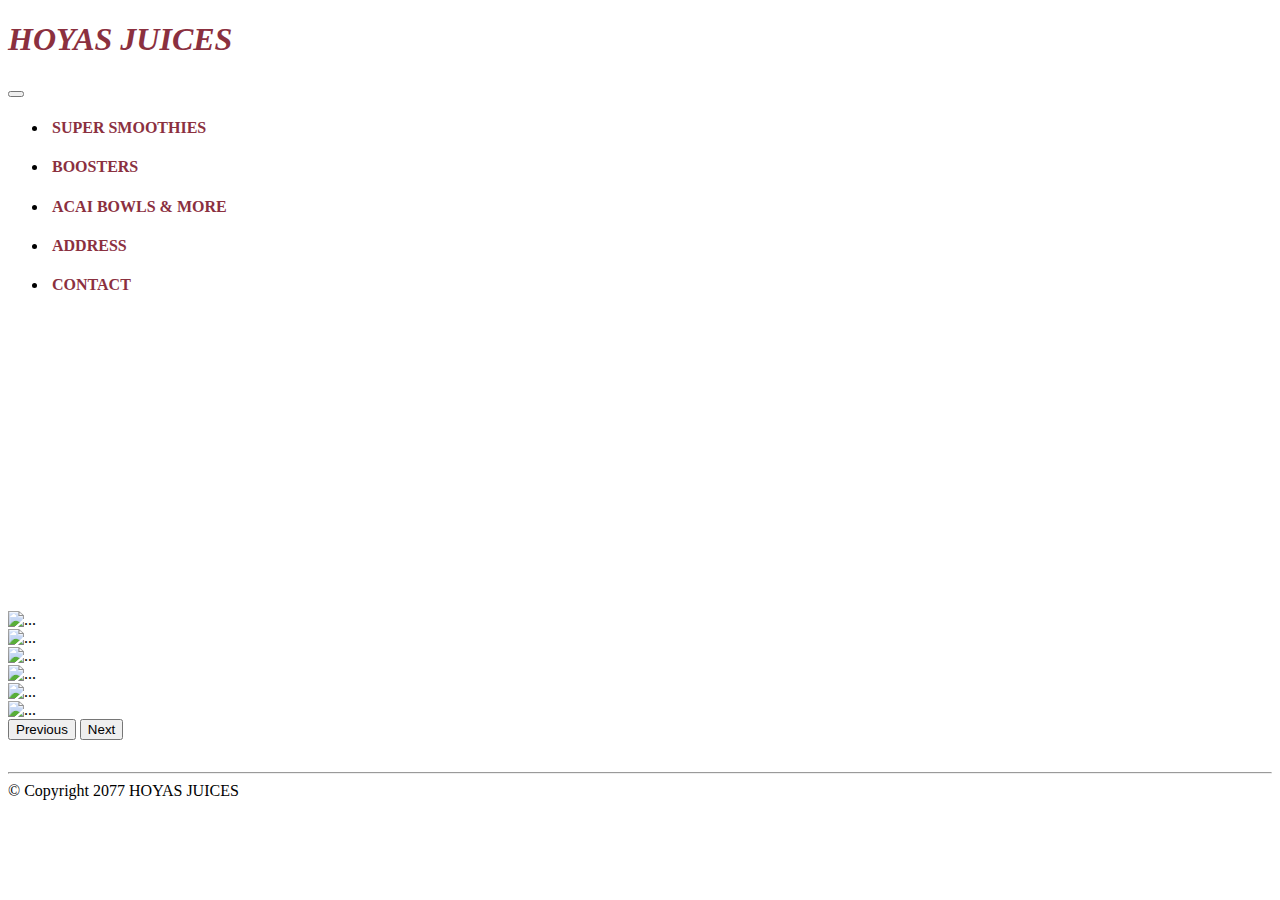
==== index.html @ 92d4ff85 "4/8 times new roman" ====
<!DOCTYPE html>
<html lang="en">
  <head>
    <meta charset="utf-8">
    <meta name="viewport" content="width=device-width, initial-scale=1">

    <!-- Bootstrap CSS -->
    <link href="https://cdn.jsdelivr.net/npm/bootstrap@5.0.0-beta3/dist/css/bootstrap.min.css" rel="stylesheet" integrity="sha384-eOJMYsd53ii+scO/bJGFsiCZc+5NDVN2yr8+0RDqr0Ql0h+rP48ckxlpbzKgwra6" crossorigin="anonymous">

    <style>
        a:link {
          color: rgb(139, 48, 63);
          background-color: transparent;
          text-decoration: none;
          font-family:'Times New Roman', Times, serif;
        }
        a:visited {
          color: rgb(139, 48, 63);
          background-color: transparent;
          text-decoration: none;
        }
        a:hover {
          color: purple;
          background-color: transparent;
          text-decoration: underline;
        }
        a:active {
          color: GRE;
          background-color: transparent;
          text-decoration: underline;
        }

        

        h1{
          font-family:monospace;
          font-style:italic;
          color: rgba(255, 255, 255, 0.877);
        }

        </style>
  </head>
  <body>
    

    <!--
      BOOTSTRAP NAV
      https://getbootstrap.com/docs/5.0/components/navbar/
    -->
    <nav class="navbar navbar-expand-lg navbar-light bg-light">
      <div class="container-fluid">
        <a class="navbar-brand" href="/"><div class="p-3 mb-2 bg-warning text-dark"><a href="index.HTML" target="_blank"> <h1 style="font-family:'Times New Roman', Times, serif, serifospace;color:rgb(139, 48, 63) ;font-style:italic"> HOYAS JUICES </h1></div></a>

        <button class="navbar-toggler" type="button" data-bs-toggle="collapse" data-bs-target="#navbarSupportedContent" aria-controls="navbarSupportedContent" aria-expanded="false" aria-label="Toggle navigation">
          <span class="navbar-toggler-icon"></span>
        </button>

        <div class="collapse navbar-collapse" id="navbarSupportedContent">
          <ul class="navbar-nav ms-auto mb-2 mb-lg-0">
            

            <li class="nav-item">
              <a class="nav-link active" aria-current="page" href="#"><a href="SUPERSMOOTHIES.HTML" target="_blank"><h4>&nbspSUPER SMOOTHIES&nbsp </h4> </a> </a>
            </li>

            <li class="nav-item">
              <a class="nav-link active" href="#"><a href="BOOSTERS.HTML" target="_blank"><h4>&nbspBOOSTERS&nbsp </h4>  </a> </a>
            </li>
                

            <li class="nav-item">
              <a class="nav-link active" href="#"><a href="ACAI BOWLS & MORE.HTML" target="_blank"><h4>&nbspACAI BOWLS & MORE&nbsp </h4> </a> </a>
            </li>

            <li class="nav-item">
                <a class="nav-link active" href="#"><a href="ADDRESS.HTML" target="_blank"><h4>&nbspADDRESS&nbsp </h4> </a></a>
            </li>

            <li class="nav-item">
                <a class="nav-link active" href="#"><a href="CONTACT.HTML" target="_blank"><h4>&nbspCONTACT&nbsp </h4> </a></a>
            </li>

              

          </ul>
        </div>
      </div>
    </nav>

    <!--
      PAGE CONTENTS
    -->
    
    <div class="container" style="margin-top:2em;">

      <div>
        <h1 class="display-1"><div class="bg-success p-2 text-decoration bg-opacity-15">WE ARE 100%</div></h1>
        <h1 class="display-2"><div class="bg-warning p-2 text-decoration bg-opacity-75">GLUTEN-FREE</div></h1>
        <h1 class="display-3"><div class="bg-success p-2 text-decoration bg-opacity-65">NON-GMO</div></h1>
        <h1 class="display-4"><div class="bg-info p-2 text-decoration bg-opacity-55">ORGANIC</div></h1>
        <h1 class="display-5"><div class="bg-success p-2 text-decoration bg-opacity-45">VEGAN</div></h1>
        <h1 class="display-6"><div class="bg-secondary p-2 text-decoration bg-opacity-65">100% OF THE TIME</div></h1>

        
      </div>

      <div id="carouselExample" class="carousel slide">
        <div class="carousel-inner">
          <div class="carousel-item active">
            <img src="exercises/website-challenge/images/smoothies-bowls/414-coco-verde.jpg" class="d-block w-100" alt="...">
          </div>
          <div class="carousel-item">
            <img src="exercises/website-challenge/images/snacks/476-chili-15546949999892.jpg" class="d-block w-100" alt="...">
          </div>
          <div class="carousel-item">
            <img src="exercises/website-challenge/images/smoothies-bowls/416-super.jpg" class="d-block w-100" alt="...">
          </div>
          <div class="carousel-item">
            <img src="exercises/website-challenge/images/smoothies-bowls/417-blaze.jpg" class="d-block w-100" alt="...">
          </div>
          <div class="carousel-item">
            <img src="exercises/website-challenge/images/smoothies-bowls/451-blended-brew.jpg" class="d-block w-100" alt="...">
          </div>
          <div class="carousel-item">
            <img src="exercises/website-challenge/images/snacks/492-chia-pudding.jpg" class="d-block w-100" alt="...">
          </div>
        </div>
        <button class="carousel-control-prev" type="button" data-bs-target="#carouselExample" data-bs-slide="prev">
          <span class="carousel-control-prev-icon" aria-hidden="true"></span>
          <span class="visually-hidden">Previous</span>
        </button>
        <button class="carousel-control-next" type="button" data-bs-target="#carouselExample" data-bs-slide="next">
          <span class="carousel-control-next-icon" aria-hidden="true"></span>
          <span class="visually-hidden">Next</span>
        </button>
      </div>
      
      
     







      <footer style="margin-top:2em; margin-bottom:2em;">
        <hr>
        &copy; Copyright 2077 HOYAS JUICES
        
      </footer>
    </div>

    <!-- Bootstrap JS Bundle -->
    <script src="https://cdn.jsdelivr.net/npm/bootstrap@5.0.0-beta3/dist/js/bootstrap.bundle.min.js" integrity="sha384-JEW9xMcG8R+pH31jmWH6WWP0WintQrMb4s7ZOdauHnUtxwoG2vI5DkLtS3qm9Ekf" crossorigin="anonymous"></script>
    <script type="text/javascript">

        console.log("Thanks for the page visit!")

    </script>
  </body>
</html>
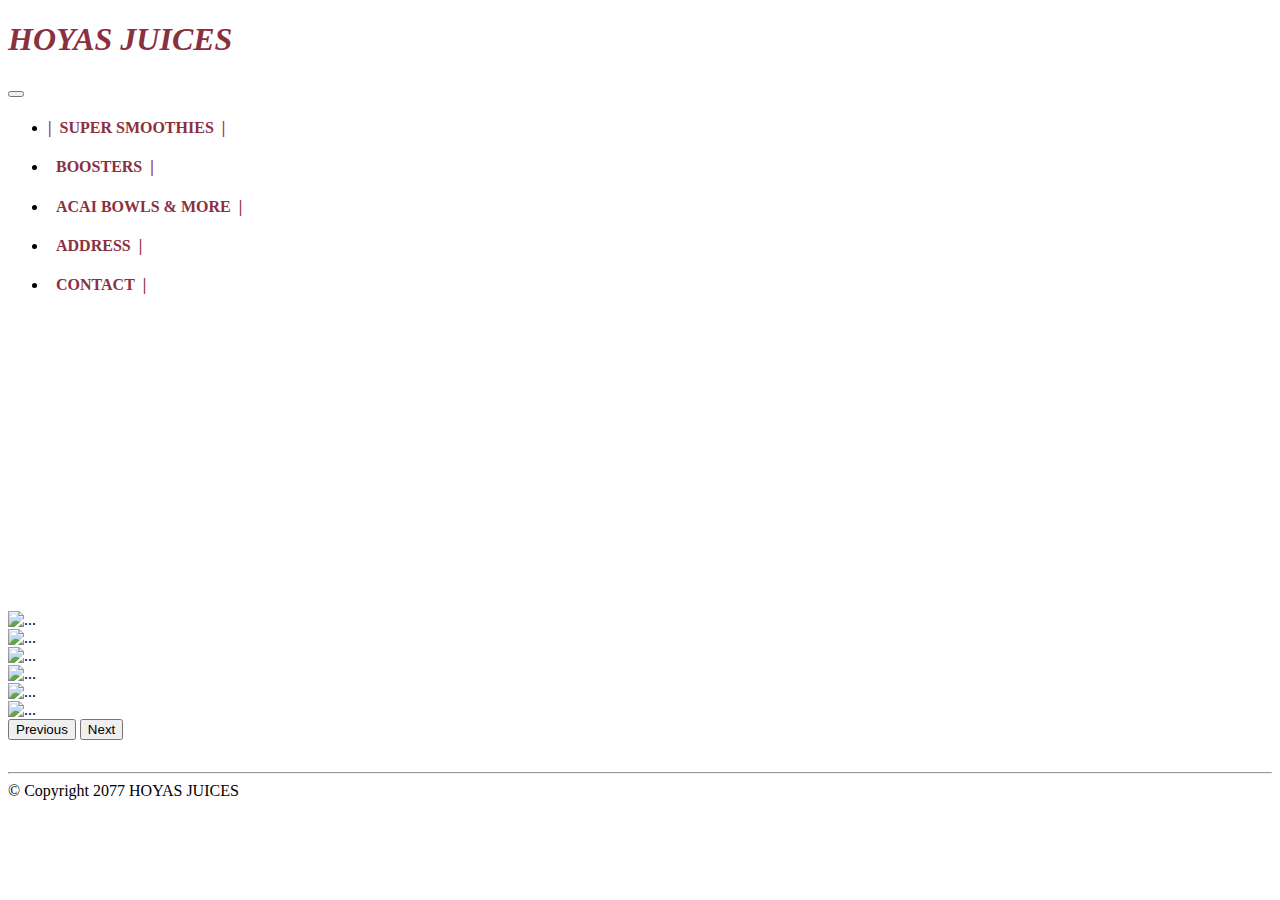
==== commit fad77945: "4/8 6:00PM" ====
--- a/index.html
+++ b/index.html
@@ -60,24 +60,24 @@
             
 
             <li class="nav-item">
-              <a class="nav-link active" aria-current="page" href="#"><a href="SUPERSMOOTHIES.HTML" target="_blank"><h4>&nbspSUPER SMOOTHIES&nbsp </h4> </a> </a>
+              <a class="nav-link active" aria-current="page" href="#"><a href="SUPERSMOOTHIES.HTML" target="_blank"><h4>|&nbsp&nbspSUPER SMOOTHIES&nbsp&nbsp| </h4> </a> </a>
             </li>
 
             <li class="nav-item">
-              <a class="nav-link active" href="#"><a href="BOOSTERS.HTML" target="_blank"><h4>&nbspBOOSTERS&nbsp </h4>  </a> </a>
+              <a class="nav-link active" href="#"><a href="BOOSTERS.HTML" target="_blank"><h4>&nbsp&nbspBOOSTERS&nbsp&nbsp| </h4>  </a> </a>
             </li>
                 
 
             <li class="nav-item">
-              <a class="nav-link active" href="#"><a href="ACAI BOWLS & MORE.HTML" target="_blank"><h4>&nbspACAI BOWLS & MORE&nbsp </h4> </a> </a>
+              <a class="nav-link active" href="#"><a href="ACAI BOWLS & MORE.HTML" target="_blank"><h4>&nbsp&nbspACAI BOWLS & MORE&nbsp&nbsp| </h4> </a> </a>
             </li>
 
             <li class="nav-item">
-                <a class="nav-link active" href="#"><a href="ADDRESS.HTML" target="_blank"><h4>&nbspADDRESS&nbsp </h4> </a></a>
+                <a class="nav-link active" href="#"><a href="ADDRESS.HTML" target="_blank"><h4>&nbsp&nbspADDRESS&nbsp&nbsp| </h4> </a></a>
             </li>
 
             <li class="nav-item">
-                <a class="nav-link active" href="#"><a href="CONTACT.HTML" target="_blank"><h4>&nbspCONTACT&nbsp </h4> </a></a>
+                <a class="nav-link active" href="#"><a href="CONTACT.HTML" target="_blank"><h4>&nbsp&nbspCONTACT&nbsp&nbsp| </h4> </a></a>
             </li>
 
               
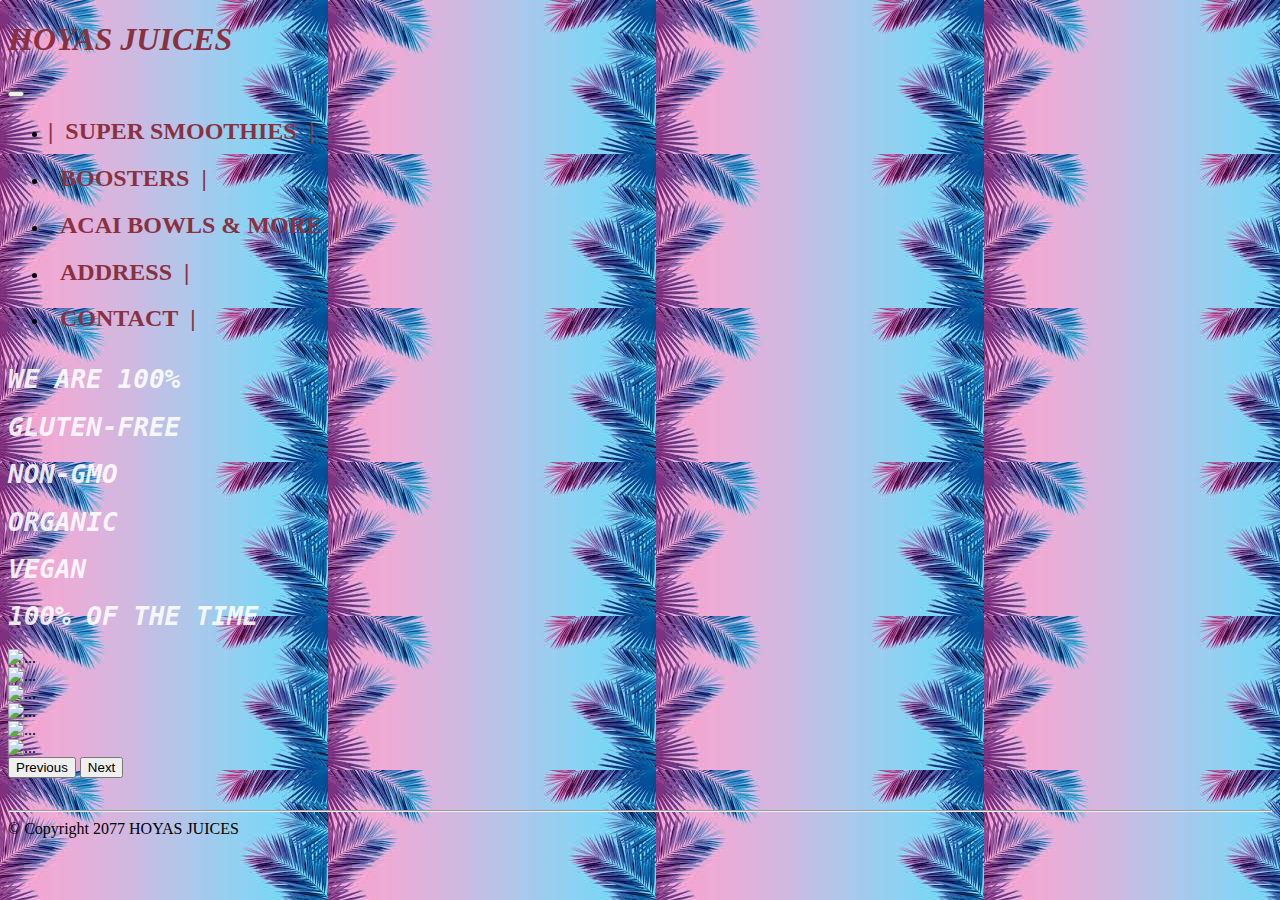
==== commit ea6936e8: "test" ====
--- a/index.html
+++ b/index.html
@@ -12,7 +12,7 @@
           color: rgb(139, 48, 63);
           background-color: transparent;
           text-decoration: none;
-          font-family:'Times New Roman', Times, serif;
+          font-family: 'Times New Roman', Times, serif;
         }
         a:visited {
           color: rgb(139, 48, 63);
@@ -29,7 +29,7 @@
           background-color: transparent;
           text-decoration: underline;
         }
-
+        
         
 
         h1{
@@ -37,8 +37,12 @@
           font-style:italic;
           color: rgba(255, 255, 255, 0.877);
         }
+        body{ 
+          background-image: url(Background.jpeg);
+        }
 
         </style>
+
   </head>
   <body>
     
@@ -49,7 +53,7 @@
     -->
     <nav class="navbar navbar-expand-lg navbar-light bg-light">
       <div class="container-fluid">
-        <a class="navbar-brand" href="/"><div class="p-3 mb-2 bg-warning text-dark"><a href="index.HTML" target="_blank"> <h1 style="font-family:'Times New Roman', Times, serif, serifospace;color:rgb(139, 48, 63) ;font-style:italic"> HOYAS JUICES </h1></div></a>
+        <a class="navbar-brand" href="/"><div class="p-3 mb-2 bg-warning text-dark"><a href="index.HTML" target="_blank"> <h1 style="font-family:fantasy;color:rgb(139, 48, 63) ;font-style:italic"> HOYAS JUICES </h1></div></a>
 
         <button class="navbar-toggler" type="button" data-bs-toggle="collapse" data-bs-target="#navbarSupportedContent" aria-controls="navbarSupportedContent" aria-expanded="false" aria-label="Toggle navigation">
           <span class="navbar-toggler-icon"></span>
@@ -60,24 +64,24 @@
             
 
             <li class="nav-item">
-              <a class="nav-link active" aria-current="page" href="#"><a href="SUPERSMOOTHIES.HTML" target="_blank"><h4>|&nbsp&nbspSUPER SMOOTHIES&nbsp&nbsp| </h4> </a> </a>
+              <a class="nav-link active" aria-current="page" href="#"><a href="SUPERSMOOTHIES.HTML" target="_blank"><h2>|&nbsp&nbspSUPER SMOOTHIES&nbsp&nbsp| </h2> </a> </a>
             </li>
 
             <li class="nav-item">
-              <a class="nav-link active" href="#"><a href="BOOSTERS.HTML" target="_blank"><h4>&nbsp&nbspBOOSTERS&nbsp&nbsp| </h4>  </a> </a>
+              <a class="nav-link active" href="#"><a href="BOOSTERS.HTML" target="_blank"><h2>&nbsp&nbspBOOSTERS&nbsp&nbsp| </h2>  </a> </a>
             </li>
                 
 
             <li class="nav-item">
-              <a class="nav-link active" href="#"><a href="ACAI BOWLS & MORE.HTML" target="_blank"><h4>&nbsp&nbspACAI BOWLS & MORE&nbsp&nbsp| </h4> </a> </a>
+              <a class="nav-link active" href="#"><a href="ACAI BOWLS & MORE.HTML" target="_blank"><h2>&nbsp&nbspACAI BOWLS & MORE&nbsp&nbsp| </h2> </a> </a>
             </li>
 
             <li class="nav-item">
-                <a class="nav-link active" href="#"><a href="ADDRESS.HTML" target="_blank"><h4>&nbsp&nbspADDRESS&nbsp&nbsp| </h4> </a></a>
+                <a class="nav-link active" href="#"><a href="ADDRESS.HTML" target="_blank"><h2>&nbsp&nbspADDRESS&nbsp&nbsp| </h2> </a></a>
             </li>
 
             <li class="nav-item">
-                <a class="nav-link active" href="#"><a href="CONTACT.HTML" target="_blank"><h4>&nbsp&nbspCONTACT&nbsp&nbsp| </h4> </a></a>
+                <a class="nav-link active" href="#"><a href="CONTACT.HTML" target="_blank"><h2>&nbsp&nbspCONTACT&nbsp&nbsp| </h2> </a></a>
             </li>
 
               
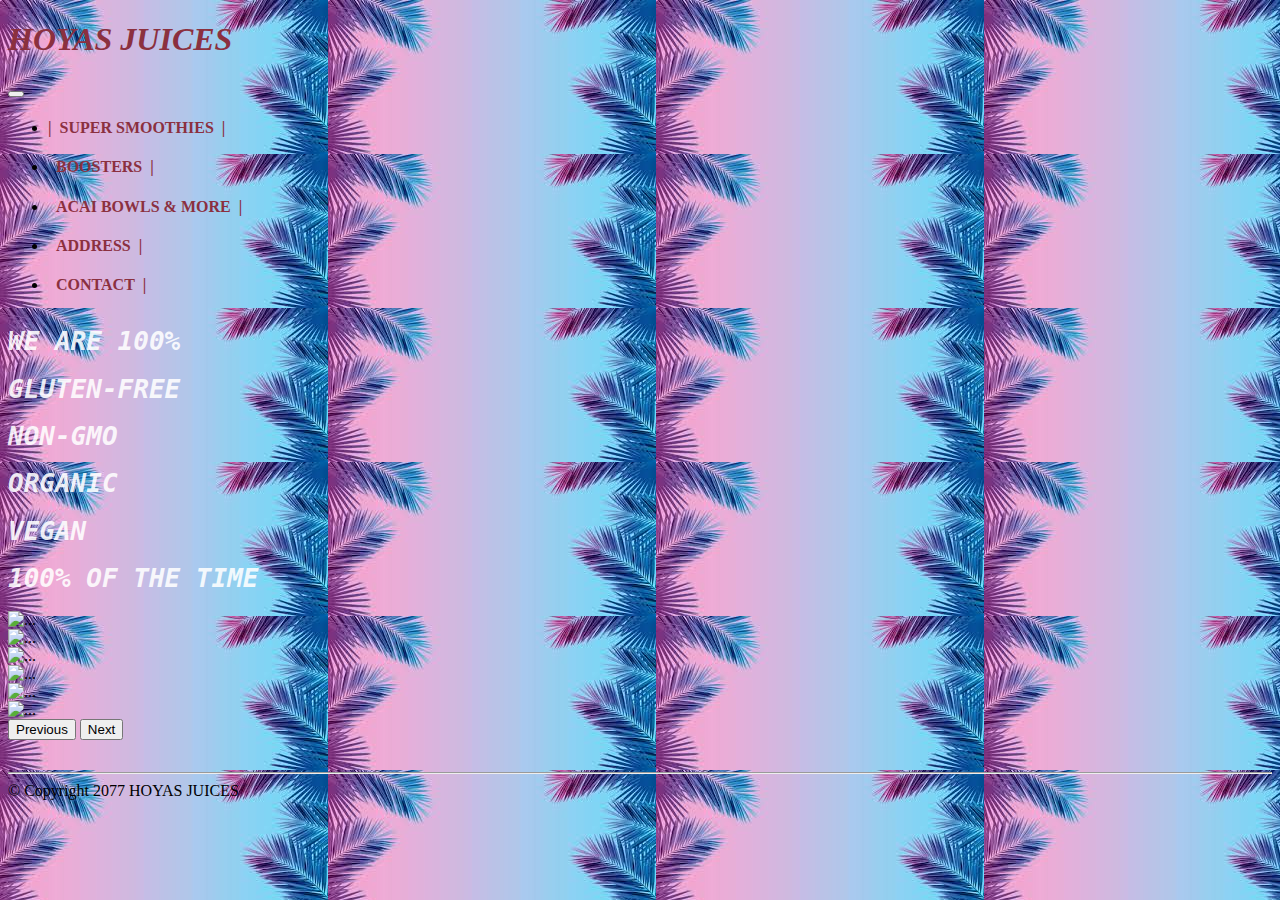
==== commit 4c56fbbf: "Background edit" ====
--- a/index.html
+++ b/index.html
@@ -12,7 +12,7 @@
           color: rgb(139, 48, 63);
           background-color: transparent;
           text-decoration: none;
-          font-family: 'Times New Roman', Times, serif;
+          font-family:'Times New Roman', Times, serif;
         }
         a:visited {
           color: rgb(139, 48, 63);
@@ -29,7 +29,10 @@
           background-color: transparent;
           text-decoration: underline;
         }
-        
+        body { 
+    background-image:url(Background.jpeg)
+    
+}
         
 
         h1{
@@ -37,12 +40,8 @@
           font-style:italic;
           color: rgba(255, 255, 255, 0.877);
         }
-        body{ 
-          background-image: url(Background.jpeg);
-        }
 
         </style>
-
   </head>
   <body>
     
@@ -53,7 +52,7 @@
     -->
     <nav class="navbar navbar-expand-lg navbar-light bg-light">
       <div class="container-fluid">
-        <a class="navbar-brand" href="/"><div class="p-3 mb-2 bg-warning text-dark"><a href="index.HTML" target="_blank"> <h1 style="font-family:fantasy;color:rgb(139, 48, 63) ;font-style:italic"> HOYAS JUICES </h1></div></a>
+        <a class="navbar-brand" href="/"><div class="p-3 mb-2 bg-warning text-dark"><a href="index.HTML" target="_blank"> <h1 style="font-family:'Times New Roman', Times, serif, serifospace;color:rgb(139, 48, 63) ;font-style:italic"> HOYAS JUICES </h1></div></a>
 
         <button class="navbar-toggler" type="button" data-bs-toggle="collapse" data-bs-target="#navbarSupportedContent" aria-controls="navbarSupportedContent" aria-expanded="false" aria-label="Toggle navigation">
           <span class="navbar-toggler-icon"></span>
@@ -64,24 +63,24 @@
             
 
             <li class="nav-item">
-              <a class="nav-link active" aria-current="page" href="#"><a href="SUPERSMOOTHIES.HTML" target="_blank"><h2>|&nbsp&nbspSUPER SMOOTHIES&nbsp&nbsp| </h2> </a> </a>
+              <a class="nav-link active" aria-current="page" href="#"><a href="SUPERSMOOTHIES.HTML" target="_blank"><h4>|&nbsp&nbspSUPER SMOOTHIES&nbsp&nbsp| </h4> </a> </a>
             </li>
 
             <li class="nav-item">
-              <a class="nav-link active" href="#"><a href="BOOSTERS.HTML" target="_blank"><h2>&nbsp&nbspBOOSTERS&nbsp&nbsp| </h2>  </a> </a>
+              <a class="nav-link active" href="#"><a href="BOOSTERS.HTML" target="_blank"><h4>&nbsp&nbspBOOSTERS&nbsp&nbsp| </h4>  </a> </a>
             </li>
                 
 
             <li class="nav-item">
-              <a class="nav-link active" href="#"><a href="ACAI BOWLS & MORE.HTML" target="_blank"><h2>&nbsp&nbspACAI BOWLS & MORE&nbsp&nbsp| </h2> </a> </a>
+              <a class="nav-link active" href="#"><a href="ACAI BOWLS & MORE.HTML" target="_blank"><h4>&nbsp&nbspACAI BOWLS & MORE&nbsp&nbsp| </h4> </a> </a>
             </li>
 
             <li class="nav-item">
-                <a class="nav-link active" href="#"><a href="ADDRESS.HTML" target="_blank"><h2>&nbsp&nbspADDRESS&nbsp&nbsp| </h2> </a></a>
+                <a class="nav-link active" href="#"><a href="ADDRESS.HTML" target="_blank"><h4>&nbsp&nbspADDRESS&nbsp&nbsp| </h4> </a></a>
             </li>
 
             <li class="nav-item">
-                <a class="nav-link active" href="#"><a href="CONTACT.HTML" target="_blank"><h2>&nbsp&nbspCONTACT&nbsp&nbsp| </h2> </a></a>
+                <a class="nav-link active" href="#"><a href="CONTACT.HTML" target="_blank"><h4>&nbsp&nbspCONTACT&nbsp&nbsp| </h4> </a></a>
             </li>
 
               
